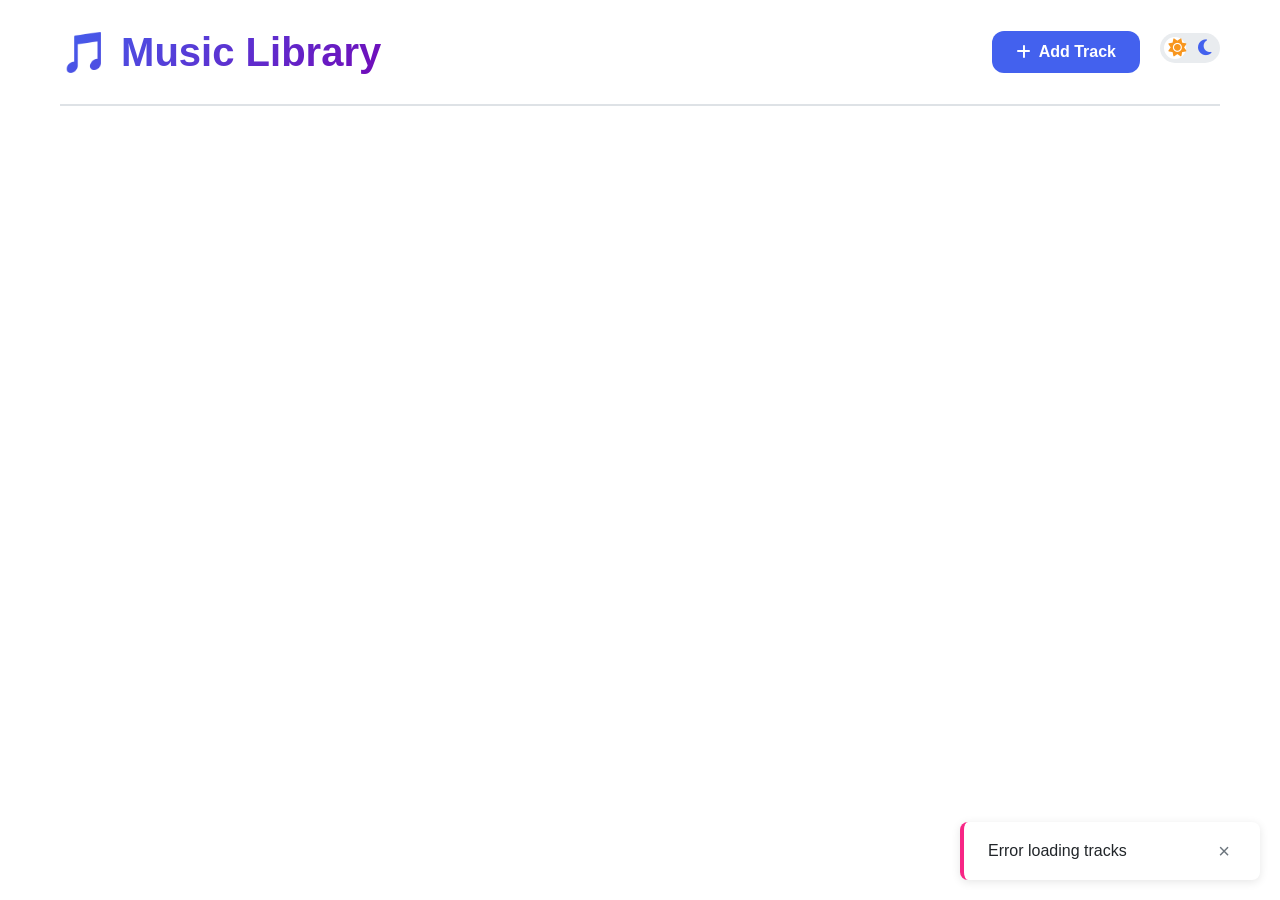
==== frontend/index.html @ 17c301ce "add frontend, multi autotag, fix async yt-dlp" ====
<!DOCTYPE html>
<html lang="en">
<head>
    <meta charset="UTF-8">
    <meta name="viewport" content="width=device-width, initial-scale=1.0">
    <title>Music Library Manager</title>
    <link rel="stylesheet" href="style.css">
    <link rel="stylesheet" href="https://cdnjs.cloudflare.com/ajax/libs/font-awesome/6.4.0/css/all.min.css">
</head>
<body>
    <div class="container">
        <header>
            <h1>🎵 Music Library</h1>
            <div class="header-controls">
                <button id="addTrackBtn" class="btn btn-primary">
                    <i class="fas fa-plus"></i> Add Track
                </button>
                <div class="theme-toggle">
                    <input type="checkbox" id="themeSwitch" class="theme-switch-checkbox">
                    <label for="themeSwitch" class="theme-switch-label">
                        <i class="fas fa-sun"></i>
                        <i class="fas fa-moon"></i>
                        <span class="theme-switch-slider"></span>
                    </label>
                </div>
            </div>
        </header>

        <main>
            <div id="loading" class="loading">
                <div class="spinner"></div>
                <p>Loading tracks...</p>
            </div>
            
            <div id="emptyState" class="empty-state hidden">
                <i class="fas fa-music"></i>
                <h2>No tracks yet</h2>
                <p>Add your first track to get started</p>
                <button id="addFirstTrackBtn" class="btn btn-primary">Add Track</button>
            </div>

            <div id="trackList" class="track-list"></div>
        </main>
    </div>

    <!-- Add Track Modal -->
    <div id="addTrackModal" class="modal hidden">
        <div class="modal-content">
            <div class="modal-header">
                <h2>Add New Track</h2>
                <button class="modal-close">&times;</button>
            </div>
            <div class="modal-body">
                <form id="addTrackForm">
                    <div class="form-group">
                        <label for="provider">Provider</label>
                        <select id="provider" name="provider" required>
                            <option value="youtube">YouTube</option>
                            <option value="spotify">Spotify (future)</option>
                            <option value="soundcloud">SoundCloud (future)</option>
                        </select>
                    </div>
                    <div class="form-group">
                        <label for="trackId">Track ID/URL</label>
                        <input type="text" id="trackId" name="id" 
                               placeholder="YouTube video ID or URL" required>
                        <small class="form-help">Enter YouTube video ID (e.g., dQw4w9WgXcQ) or full URL</small>
                    </div>
                    <div class="form-group">
                        <label for="bulkTracks">Or add multiple tracks (JSON):</label>
                        <textarea id="bulkTracks" name="bulkTracks" 
                                  placeholder='[{"provider": "youtube", "id": "videoId1"}, ...]'
                                  rows="4"></textarea>
                        <small class="form-help">Paste JSON array of Track objects</small>
                    </div>
                    <div class="modal-actions">
                        <button type="button" class="btn btn-secondary modal-close">Cancel</button>
                        <button type="submit" class="btn btn-primary">Add Track(s)</button>
                    </div>
                </form>
            </div>
        </div>
    </div>

    <!-- Track Details Modal -->
    <div id="trackDetailsModal" class="modal hidden">
        <div class="modal-content">
            <div class="modal-header">
                <h2>Track Details</h2>
                <button class="modal-close">&times;</button>
            </div>
            <div class="modal-body">
                <div id="trackDetailsLoading" class="loading">
                    <div class="spinner"></div>
                </div>
                <div id="trackDetailsContent" class="hidden">
                    <div class="track-details-grid">
                        <div class="detail-group">
                            <label>Title:</label>
                            <span id="detailTitle" class="detail-value">Loading...</span>
                        </div>
                        <div class="detail-group">
                            <label>Artists:</label>
                            <span id="detailArtists" class="detail-value">Loading...</span>
                        </div>
                        <div class="detail-group">
                            <label>Album:</label>
                            <span id="detailAlbum" class="detail-value">Loading...</span>
                        </div>
                        <div class="detail-group">
                            <label>Release Date:</label>
                            <span id="detailDate" class="detail-value">Loading...</span>
                        </div>
                        <div class="detail-group">
                            <label>Genres:</label>
                            <span id="detailGenres" class="detail-value">Loading...</span>
                        </div>
                        <div class="detail-group">
                            <label>ISRC:</label>
                            <span id="detailIsrc" class="detail-value">Loading...</span>
                        </div>
                        <div class="detail-group full-width">
                            <label>Lyrics:</label>
                            <div id="detailLyrics" class="lyrics-container">Loading...</div>
                        </div>
                    </div>
                    <div class="modal-actions">
                        <button id="editTrackBtn" class="btn btn-primary">
                            <i class="fas fa-edit"></i> Edit
                        </button>
                    </div>
                </div>
            </div>
        </div>
    </div>

    <!-- Edit Track Modal -->
    <div id="editTrackModal" class="modal hidden">
        <div class="modal-content">
            <div class="modal-header">
                <h2>Edit Track</h2>
                <button class="modal-close">&times;</button>
            </div>
            <div class="modal-body">
                <form id="editTrackForm">
                    <input type="hidden" id="editProvider" name="provider">
                    <input type="hidden" id="editId" name="id">
                    
                    <div class="form-group">
                        <label for="editTitle">Title</label>
                        <input type="text" id="editTitle" name="title">
                    </div>
                    
                    <div class="form-group">
                        <label for="editArtists">Artists (one per line)</label>
                        <textarea id="editArtists" name="artists" rows="3"></textarea>
                    </div>
                    
                    <div class="form-group">
                        <label for="editAlbum">Album</label>
                        <input type="text" id="editAlbum" name="album">
                    </div>
                    
                    <div class="form-group">
                        <label for="editDate">Release Date</label>
                        <input type="text" id="editDate" name="date" placeholder="YYYY-MM-DD">
                    </div>
                    
                    <div class="form-group">
                        <label for="editGenres">Genres (comma separated)</label>
                        <input type="text" id="editGenres" name="genres">
                    </div>
                    
                    <div class="form-group">
                        <label for="editLyrics">Lyrics</label>
                        <textarea id="editLyrics" name="lyrics" rows="6"></textarea>
                    </div>
                    
                    <div class="form-group">
                        <label for="editIsrc">ISRC</label>
                        <input type="text" id="editIsrc" name="isrc">
                    </div>
                    
                    <div class="modal-actions">
                        <button type="button" class="btn btn-secondary modal-close">Cancel</button>
                        <button type="submit" class="btn btn-primary">Save Changes</button>
                    </div>
                </form>
            </div>
        </div>
    </div>

    <!-- Auto-tag Modal -->
    <div id="autotagModal" class="modal hidden">
        <div class="modal-content">
            <div class="modal-header">
                <h2>Auto-tag Suggestions</h2>
                <button class="modal-close">&times;</button>
            </div>
            <div class="modal-body">
                <div id="autotagLoading" class="loading">
                    <div class="spinner"></div>
                    <p>Loading suggestions...</p>
                </div>
                <div id="autotagContent" class="hidden">
                    <p class="autotag-instruction">Select a candidate to apply:</p>
                    <div id="autotagCandidates" class="candidates-list"></div>
                    <div class="modal-actions">
                        <button type="button" class="btn btn-secondary modal-close">Cancel</button>
                    </div>
                </div>
            </div>
        </div>
    </div>

    <!-- Confirmation Modal -->
    <div id="confirmModal" class="modal hidden">
        <div class="modal-content confirm-modal">
            <div class="modal-body">
                <p id="confirmMessage">Are you sure?</p>
                <div class="modal-actions">
                    <button id="confirmCancel" class="btn btn-secondary">Cancel</button>
                    <button id="confirmOk" class="btn btn-danger">Confirm</button>
                </div>
            </div>
        </div>
    </div>

    <!-- Toast Notifications -->
    <div id="toastContainer" class="toast-container"></div>

    <script src="app.js"></script>
</body>
</html>
---- frontend/style.css ----
:root {
  --primary-color: #4361ee;
  --primary-dark: #3a56d4;
  --secondary-color: #7209b7;
  --danger-color: #f72585;
  --success-color: #4cc9f0;
  --warning-color: #f8961e;
  
  --bg-color: #ffffff;
  --bg-secondary: #f8f9fa;
  --bg-tertiary: #e9ecef;
  --text-color: #212529;
  --text-secondary: #6c757d;
  --border-color: #dee2e6;
  --shadow: 0 2px 10px rgba(0, 0, 0, 0.1);
  
  --card-bg: #ffffff;
  --modal-bg: #ffffff;
  --input-bg: #ffffff;
  
  --font-family: -apple-system, BlinkMacSystemFont, 'Segoe UI', Roboto, Oxygen, Ubuntu, sans-serif;
  --border-radius: 12px;
  --transition: all 0.3s ease;
}

[data-theme="dark"] {
  --primary-color: #5a7dff;
  --primary-dark: #4a6dff;
  --secondary-color: #9d4edd;
  --danger-color: #ff4d8d;
  --success-color: #52d0ff;
  --warning-color: #ffb347;
  
  --bg-color: #121212;
  --bg-secondary: #1e1e1e;
  --bg-tertiary: #2d2d2d;
  --text-color: #e9ecef;
  --text-secondary: #adb5bd;
  --border-color: #495057;
  --shadow: 0 2px 10px rgba(0, 0, 0, 0.3);
  
  --card-bg: #1e1e1e;
  --modal-bg: #2d2d2d;
  --input-bg: #343a40;
}

* {
  margin: 0;
  padding: 0;
  box-sizing: border-box;
}

body {
  font-family: var(--font-family);
  background-color: var(--bg-color);
  color: var(--text-color);
  transition: var(--transition);
  line-height: 1.6;
}

.container {
  max-width: 1200px;
  margin: 0 auto;
  padding: 20px;
  min-height: 100vh;
}

/* Header Styles */
header {
  display: flex;
  justify-content: space-between;
  align-items: center;
  margin-bottom: 30px;
  padding-bottom: 20px;
  border-bottom: 2px solid var(--border-color);
}

h1 {
  font-size: 2.5rem;
  background: linear-gradient(135deg, var(--primary-color), var(--secondary-color));
  -webkit-background-clip: text;
  -webkit-text-fill-color: transparent;
  background-clip: text;
}

.header-controls {
  display: flex;
  gap: 20px;
  align-items: center;
}

/* Theme Toggle */
.theme-toggle {
  position: relative;
}

.theme-switch-checkbox {
  display: none;
}

.theme-switch-label {
  position: relative;
  display: inline-block;
  width: 60px;
  height: 30px;
  cursor: pointer;
}

.theme-switch-slider {
  position: absolute;
  top: 0;
  left: 0;
  right: 0;
  bottom: 0;
  background-color: var(--bg-tertiary);
  border-radius: 34px;
  transition: var(--transition);
}

.theme-switch-slider:before {
  position: absolute;
  content: "";
  height: 22px;
  width: 22px;
  left: 4px;
  bottom: 4px;
  background-color: var(--bg-color);
  border-radius: 50%;
  transition: var(--transition);
}

.theme-switch-checkbox:checked + .theme-switch-label .theme-switch-slider:before {
  transform: translateX(30px);
}

.theme-switch-label i {
  position: absolute;
  top: 6px;
  font-size: 18px;
  z-index: 1;
}

.theme-switch-label .fa-sun {
  left: 8px;
  color: var(--warning-color);
}

.theme-switch-label .fa-moon {
  right: 8px;
  color: var(--primary-color);
}

/* Button Styles */
.btn {
  padding: 12px 24px;
  border: none;
  border-radius: var(--border-radius);
  font-size: 16px;
  font-weight: 600;
  cursor: pointer;
  transition: var(--transition);
  display: inline-flex;
  align-items: center;
  gap: 8px;
}

.btn-primary {
  background-color: var(--primary-color);
  color: white;
}

.btn-primary:hover {
  background-color: var(--primary-dark);
  transform: translateY(-2px);
}

.btn-secondary {
  background-color: var(--bg-tertiary);
  color: var(--text-color);
}

.btn-secondary:hover {
  background-color: var(--border-color);
}

.btn-danger {
  background-color: var(--danger-color);
  color: white;
}

.btn-danger:hover {
  background-color: #e11570;
}

.btn-sm {
  padding: 8px 16px;
  font-size: 14px;
}

/* Track List */
.track-list {
  display: grid;
  gap: 16px;
}

.track-card {
  background-color: var(--card-bg);
  border-radius: var(--border-radius);
  padding: 20px;
  box-shadow: var(--shadow);
  transition: var(--transition);
  animation: fadeIn 0.5s ease;
  display: flex;
  justify-content: space-between;
  align-items: center;
  gap: 20px;
}

.track-card:hover {
  transform: translateY(-2px);
  box-shadow: 0 4px 20px rgba(0, 0, 0, 0.15);
}

.track-info {
  flex: 1;
  min-width: 0;
}

.track-title {
  font-size: 1.2rem;
  font-weight: 600;
  margin-bottom: 8px;
  color: var(--text-color);
  white-space: nowrap;
  overflow: hidden;
  text-overflow: ellipsis;
}

.track-meta {
  display: flex;
  gap: 20px;
  color: var(--text-secondary);
  font-size: 0.9rem;
}

.track-meta span {
  display: flex;
  align-items: center;
  gap: 5px;
}

.track-actions {
  display: flex;
  gap: 10px;
}

.track-actions button {
  padding: 10px;
  border-radius: 8px;
  border: none;
  background: none;
  cursor: pointer;
  transition: var(--transition);
  color: var(--text-secondary);
}

.track-actions button:hover {
  background-color: var(--bg-tertiary);
  color: var(--primary-color);
}

.track-actions .btn-delete:hover {
  color: var(--danger-color);
}

/* Loading State */
.loading {
  display: flex;
  flex-direction: column;
  align-items: center;
  justify-content: center;
  padding: 40px;
  gap: 20px;
}

.spinner {
  width: 50px;
  height: 50px;
  border: 4px solid var(--border-color);
  border-top-color: var(--primary-color);
  border-radius: 50%;
  animation: spin 1s linear infinite;
}

@keyframes spin {
  to { transform: rotate(360deg); }
}

@keyframes fadeIn {
  from { opacity: 0; transform: translateY(10px); }
  to { opacity: 1; transform: translateY(0); }
}

/* Empty State */
.empty-state {
  text-align: center;
  padding: 60px 20px;
  color: var(--text-secondary);
}

.empty-state i {
  font-size: 64px;
  margin-bottom: 20px;
  color: var(--border-color);
}

.empty-state h2 {
  font-size: 1.8rem;
  margin-bottom: 10px;
  color: var(--text-color);
}

/* Modal Styles */
.modal {
  position: fixed;
  top: 0;
  left: 0;
  width: 100%;
  height: 100%;
  background-color: rgba(0, 0, 0, 0.5);
  display: flex;
  align-items: center;
  justify-content: center;
  z-index: 1000;
  padding: 20px;
  animation: fadeIn 0.3s ease;
}

.modal.hidden {
  display: none;
}

.modal-content {
  background-color: var(--modal-bg);
  border-radius: var(--border-radius);
  width: 100%;
  max-width: 600px;
  max-height: 90vh;
  overflow-y: auto;
  box-shadow: 0 20px 60px rgba(0, 0, 0, 0.3);
  animation: modalSlideIn 0.3s ease;
}

@keyframes modalSlideIn {
  from {
      opacity: 0;
      transform: translateY(-20px);
  }
  to {
      opacity: 1;
      transform: translateY(0);
  }
}

.modal-header {
  display: flex;
  justify-content: space-between;
  align-items: center;
  padding: 24px;
  border-bottom: 1px solid var(--border-color);
}

.modal-header h2 {
  font-size: 1.5rem;
  color: var(--text-color);
}

.modal-close {
  background: none;
  border: none;
  font-size: 28px;
  cursor: pointer;
  color: var(--text-secondary);
  transition: var(--transition);
}

.modal-close:hover {
  color: var(--danger-color);
}

.modal-body {
  padding: 24px;
}

/* Form Styles */
.form-group {
  margin-bottom: 20px;
}

.form-group label {
  display: block;
  margin-bottom: 8px;
  font-weight: 600;
  color: var(--text-color);
}

.form-group input,
.form-group select,
.form-group textarea {
  width: 100%;
  padding: 12px;
  border: 2px solid var(--border-color);
  border-radius: 8px;
  font-size: 16px;
  background-color: var(--input-bg);
  color: var(--text-color);
  transition: var(--transition);
}

.form-group input:focus,
.form-group select:focus,
.form-group textarea:focus {
  outline: none;
  border-color: var(--primary-color);
  box-shadow: 0 0 0 3px rgba(67, 97, 238, 0.1);
}

.form-help {
  display: block;
  margin-top: 6px;
  font-size: 0.85rem;
  color: var(--text-secondary);
}

.modal-actions {
  display: flex;
  justify-content: flex-end;
  gap: 12px;
  margin-top: 30px;
  padding-top: 20px;
  border-top: 1px solid var(--border-color);
}

/* Track Details */
.track-details-grid {
  display: grid;
  grid-template-columns: repeat(auto-fit, minmax(250px, 1fr));
  gap: 20px;
}

.detail-group {
  margin-bottom: 20px;
}

.detail-group label {
  display: block;
  font-weight: 600;
  margin-bottom: 6px;
  color: var(--text-color);
}

.detail-value {
  color: var(--text-secondary);
  line-height: 1.5;
}

.detail-group.full-width {
  grid-column: 1 / -1;
}

.lyrics-container {
  background-color: var(--bg-tertiary);
  padding: 20px;
  border-radius: 8px;
  max-height: 300px;
  overflow-y: auto;
  white-space: pre-wrap;
  font-family: monospace;
  line-height: 1.6;
}

/* Auto-tag Candidates */
.candidates-list {
  display: grid;
  gap: 16px;
  margin: 20px 0;
}

.candidate-card {
  background-color: var(--bg-tertiary);
  border: 2px solid transparent;
  border-radius: 8px;
  padding: 20px;
  cursor: pointer;
  transition: var(--transition);
}

.candidate-card:hover {
  border-color: var(--primary-color);
  transform: translateX(5px);
}

.candidate-card.selected {
  border-color: var(--primary-color);
  background-color: rgba(67, 97, 238, 0.1);
}

.candidate-title {
  font-weight: 600;
  margin-bottom: 8px;
  color: var(--text-color);
}

.candidate-meta {
  font-size: 0.9rem;
  color: var(--text-secondary);
  display: flex;
  flex-wrap: wrap;
  gap: 12px;
}

.autotag-instruction {
  color: var(--text-secondary);
  margin-bottom: 20px;
  font-style: italic;
}

/* Confirmation Modal */
.confirm-modal {
  max-width: 400px;
}

/* Toast Notifications */
.toast-container {
  position: fixed;
  bottom: 20px;
  right: 20px;
  z-index: 1001;
  display: flex;
  flex-direction: column;
  gap: 10px;
}

.toast {
  background-color: var(--modal-bg);
  border-left: 4px solid var(--primary-color);
  border-radius: 8px;
  padding: 16px 24px;
  box-shadow: var(--shadow);
  animation: slideInRight 0.3s ease;
  min-width: 300px;
  display: flex;
  justify-content: space-between;
  align-items: center;
  gap: 16px;
}

.toast.success {
  border-left-color: var(--success-color);
}

.toast.error {
  border-left-color: var(--danger-color);
}

.toast.warning {
  border-left-color: var(--warning-color);
}

.toast-message {
  flex: 1;
  color: var(--text-color);
}

.toast-close {
  background: none;
  border: none;
  color: var(--text-secondary);
  cursor: pointer;
  font-size: 20px;
  padding: 0;
  width: 24px;
  height: 24px;
  display: flex;
  align-items: center;
  justify-content: center;
}

@keyframes slideInRight {
  from {
      transform: translateX(100%);
      opacity: 0;
  }
  to {
      transform: translateX(0);
      opacity: 1;
  }
}

/* Responsive Design */
@media (max-width: 768px) {
  .container {
      padding: 15px;
  }
  
  header {
      flex-direction: column;
      gap: 15px;
      align-items: stretch;
  }
  
  .header-controls {
      justify-content: space-between;
  }
  
  h1 {
      font-size: 2rem;
      text-align: center;
  }
  
  .track-card {
      flex-direction: column;
      align-items: stretch;
      gap: 15px;
  }
  
  .track-meta {
      flex-direction: column;
      gap: 5px;
  }
  
  .track-actions {
      justify-content: flex-end;
  }
  
  .modal-content {
      max-height: 85vh;
  }
  
  .modal-actions {
      flex-direction: column;
  }
  
  .modal-actions .btn {
      width: 100%;
  }
}

@media (max-width: 480px) {
  .btn {
      padding: 10px 16px;
      font-size: 14px;
  }
  
  .track-title {
      font-size: 1.1rem;
  }
  
  .modal-body {
      padding: 20px;
  }
}


.hidden {
    display: none !important;
}
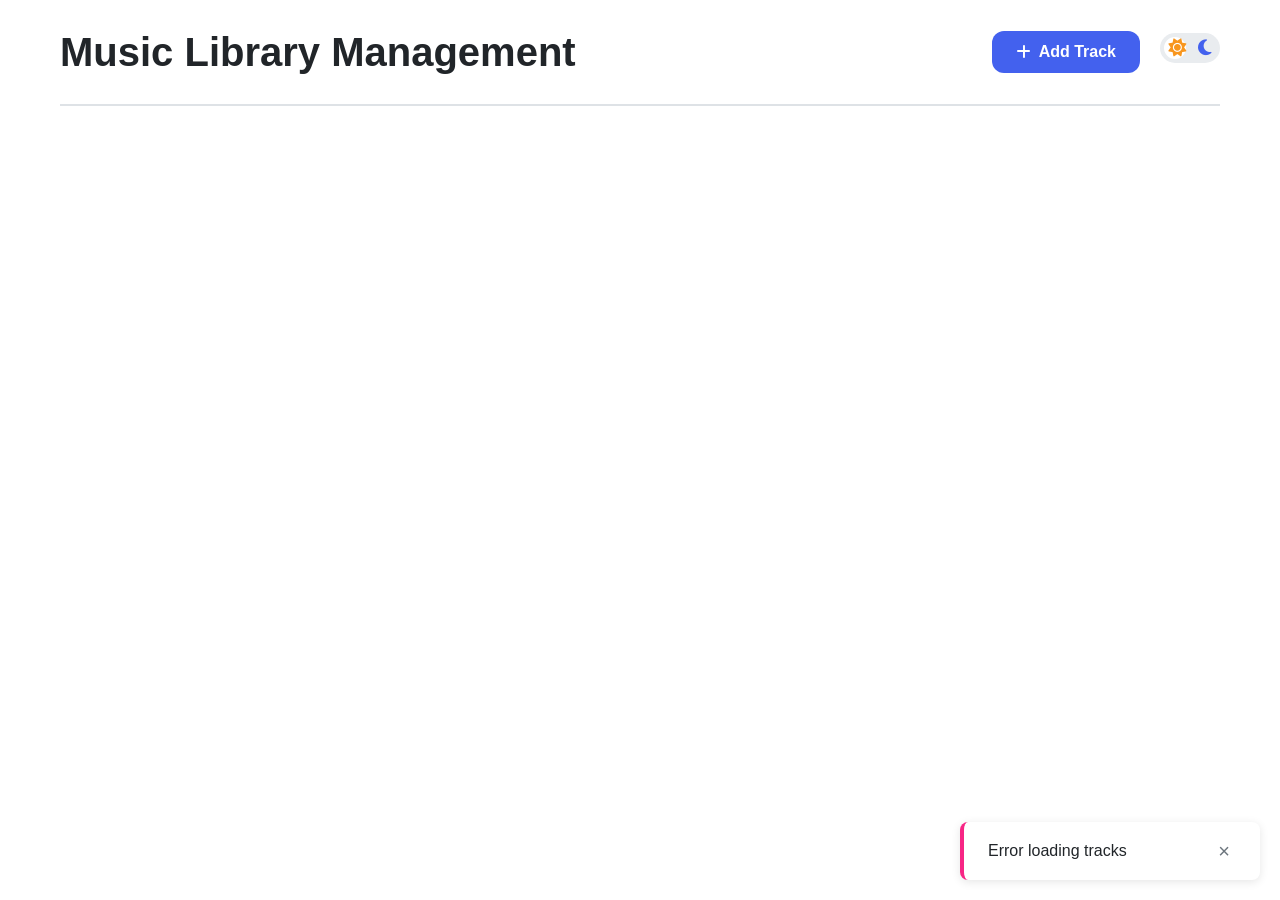
==== commit 7309892a: "add detail to frontend" ====
--- a/frontend/index.html
+++ b/frontend/index.html
@@ -4,13 +4,14 @@
     <meta charset="UTF-8">
     <meta name="viewport" content="width=device-width, initial-scale=1.0">
     <title>Music Library Manager</title>
+    <link rel="icon" type="image/x-icon" href="favicon.svg">
     <link rel="stylesheet" href="style.css">
     <link rel="stylesheet" href="https://cdnjs.cloudflare.com/ajax/libs/font-awesome/6.4.0/css/all.min.css">
 </head>
 <body>
     <div class="container">
         <header>
-            <h1>🎵 Music Library</h1>
+            <h1>Music Library Management</h1>
             <div class="header-controls">
                 <button id="addTrackBtn" class="btn btn-primary">
                     <i class="fas fa-plus"></i> Add Track
@@ -203,7 +204,6 @@
                     <p>Loading suggestions...</p>
                 </div>
                 <div id="autotagContent" class="hidden">
-                    <p class="autotag-instruction">Select a candidate to apply:</p>
                     <div id="autotagCandidates" class="candidates-list"></div>
                     <div class="modal-actions">
                         <button type="button" class="btn btn-secondary modal-close">Cancel</button>
--- a/frontend/style.css
+++ b/frontend/style.css
@@ -77,10 +77,6 @@
 
 h1 {
   font-size: 2.5rem;
-  background: linear-gradient(135deg, var(--primary-color), var(--secondary-color));
-  -webkit-background-clip: text;
-  -webkit-text-fill-color: transparent;
-  background-clip: text;
 }
 
 .header-controls {
